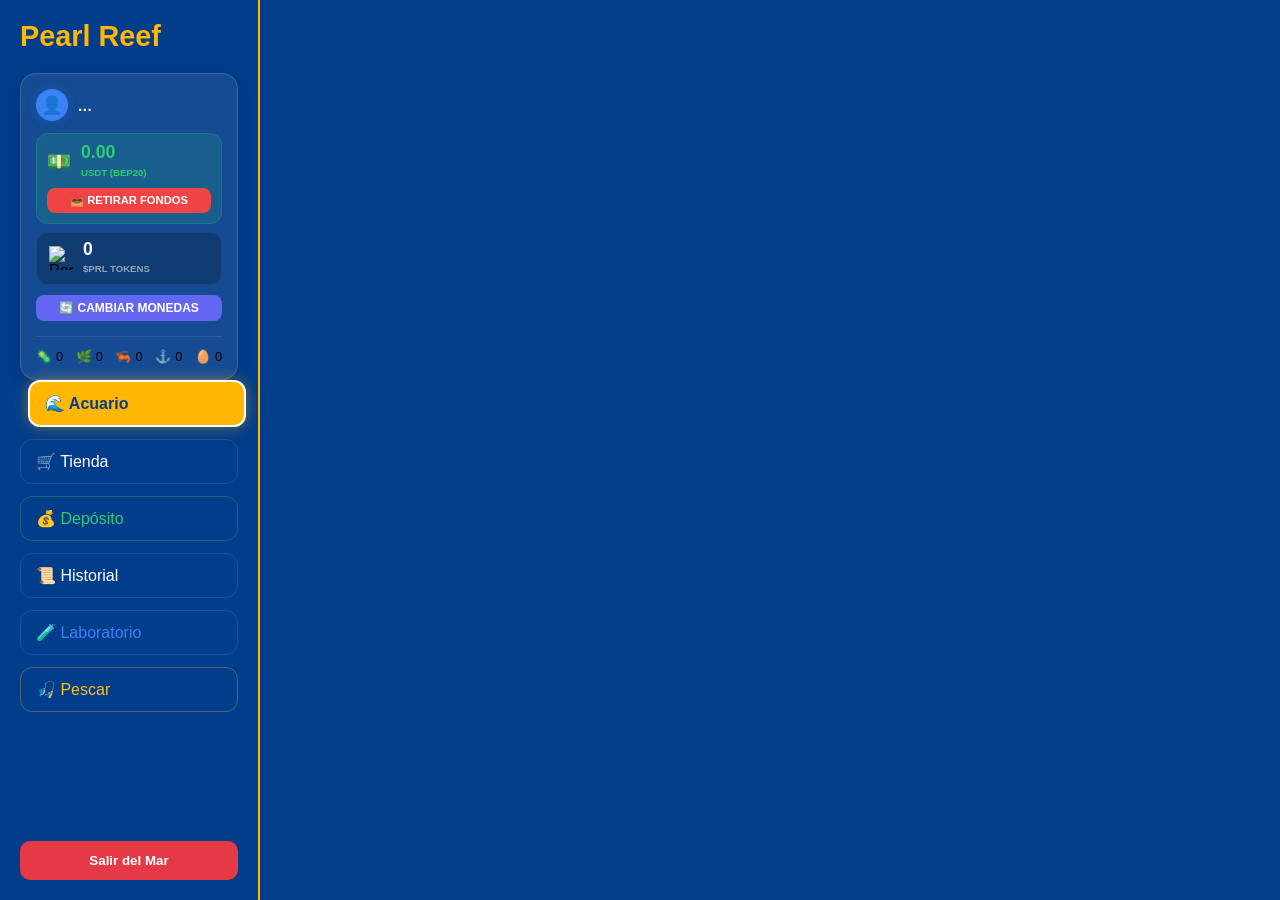
==== dashboard.html @ 6e4563cf "Update dashboard.html" ====
<!DOCTYPE html>
<html lang="es">
<head>
    <meta charset="UTF-8">
    <meta name="viewport" content="width=device-width, initial-scale=1.0">
    <title>Pearl Reef - Mi Acuario Vivo</title>
    <link rel="stylesheet" href="style.css">
    <script src="https://cdn.jsdelivr.net/npm/@supabase/supabase-js@2"></script>
</head>
<body>
    <div id="aquarium-bg" class="aquarium-canvas"></div>
    <div id="main-aquarium-grid" style="position: fixed; top: 0; left: 260px; right: 0; bottom: 0; z-index: 10; overflow-y: auto; display: none; padding: 40px; background: rgba(0,0,0,0.2);">
    </div>

  <aside class="sidebar">
    <div class="sidebar-header">
        <h2 class="logo-text" style="margin-bottom: 20px;">Pearl Reef</h2>
        
        <div class="user-profile-box" style="background: rgba(255, 255, 255, 0.08); border-radius: 16px; padding: 15px; border: 1px solid rgba(255, 255, 255, 0.15); box-shadow: 0 4px 15px rgba(0,0,0,0.1);">
            
            <div style="display: flex; align-items: center; gap: 10px; margin-bottom: 12px;">
                <div style="background: #3b82f6; width: 32px; height: 32px; border-radius: 50%; display: flex; align-items: center; justify-content: center; font-size: 1.1rem; box-shadow: 0 0 10px rgba(59, 130, 246, 0.3);">
                    👤
                </div>
                <span id="user-name" style="font-weight: 600; font-size: 0.95rem; color: #f8fafc; letter-spacing: 0.5px;">...</span>
            </div>

            <div style="background: rgba(46, 204, 113, 0.15); padding: 10px; border-radius: 12px; border: 1px solid rgba(46, 204, 113, 0.2); margin-bottom: 8px;">
                <div style="display: flex; align-items: center; gap: 10px; margin-bottom: 8px;">
                    <span style="font-size: 1.2rem;">💵</span>
                    <div>
                        <span id="usdt-balance" style="font-size: 1.1rem; font-weight: 800; color: #2ecc71; display: block; line-height: 1;">0.00</span>
                        <span style="font-size: 0.6rem; color: #2ecc71; text-transform: uppercase; font-weight: bold;">USDT (BEP20)</span>
                    </div>
                </div>
                <button onclick="openWithdrawModal()" style="width: 100%; background: #ef4444; color: white; border: none; padding: 6px; border-radius: 8px; font-size: 0.7rem; font-weight: bold; cursor: pointer; transition: 0.2s; text-transform: uppercase;">
                    📤 Retirar Fondos
                </button>
            </div>

            <div style="display: flex; align-items: center; gap: 10px; background: rgba(0, 0, 0, 0.2); padding: 8px 12px; border-radius: 12px; border: 1px solid rgba(255, 255, 255, 0.05);">
                <img src="https://github.com/PearlReef1/PearlReef/blob/main/assets/perla_economia.png?raw=true" alt="Perla" style="width: 24px; height: 24px;">
                <div>
                    <span id="pearl-balance" style="font-size: 1.1rem; font-weight: 800; color: #fff; display: block; line-height: 1;">0</span>
                    <span style="font-size: 0.6rem; color: #94a3b8; text-transform: uppercase; font-weight: bold;">$PRL Tokens</span>
                </div>
            </div>

            <button onclick="openSwapModal()" style="width: 100%; margin-top: 10px; background: #6366f1; color: white; border: none; padding: 6px; border-radius: 8px; font-size: 0.75rem; font-weight: bold; cursor: pointer; display: flex; align-items: center; justify-content: center; gap: 5px;">
                🔄 CAMBIAR MONEDAS
            </button>
            
            <div class="food-inventory-mini" style="margin-top: 15px; display: flex; justify-content: space-between; padding-top: 12px; border-top: 1px solid rgba(255, 255, 255, 0.1);">
                <span title="Plancton" style="display: flex; align-items: center; gap: 4px; font-size: 0.8rem;">🦠 <span id="food-plancton-count">0</span></span>
                <span title="Algas" style="display: flex; align-items: center; gap: 4px; font-size: 0.8rem;">🌿 <span id="food-basic-count">0</span></span>
                <span title="Cebos" style="display: flex; align-items: center; gap: 4px; font-size: 0.8rem;">🦐 <span id="food-rare-count">0</span></span>
                <span title="Restos Marinos" style="display: flex; align-items: center; gap: 4px; font-size: 0.8rem;">⚓ <span id="marine-trash-count">0</span></span>
                <span title="Fragmentos de Huevo" style="display: flex; align-items: center; gap: 4px; font-size: 0.8rem;">🥚 <span id="fragmentos-huevo-count">0</span></span>
            </div>
        </div>
    </div>

    <nav class="sidebar-nav">
        <button class="nav-btn active" onclick="switchTab('acuario', this)">🌊 Acuario</button>
        <button class="nav-btn" onclick="switchTab('tienda', this)">🛒 Tienda</button>
        <button class="nav-btn" onclick="switchTab('deposito', this)" style="color: #2ecc71; border: 1px solid rgba(46, 204, 113, 0.3); margin-top: 5px;">💰 Depósito</button>
        <button class="nav-btn" onclick="switchTab('historial', this)">📜 Historial</button>
        <button class="nav-btn" onclick="openCraftingMenu()" style="color: #3b82f6; border: 1px solid rgba(59, 130, 246, 0.3); margin-top: 5px;">🧪 Laboratorio</button>
        <button class="nav-btn" onclick="openFishingGame()" style="color: #fbbf24; border: 1px solid rgba(251, 191, 36, 0.3); margin-top: 5px;">🎣 Pescar</button>
    </nav>

    <button onclick="handleLogout()" class="btn-logout">Salir del Mar</button>
</aside>
    <main class="content-panel" id="content-panel" style="display: none;">
        <div class="panel-header">
            <h2 id="panel-title">Panel</h2>
            <button class="close-panel" onclick="closeAllPanels()">×</button>
        </div>
        <div id="panel-body" class="panel-body"></div>
    </main>

    <div id="minigame-modal" class="modal-overlay" style="display:none;">
        <div class="modal-content" id="modal-dynamic-content" style="background: #1e293b; color: white; border-radius: 20px; max-width: 400px; padding: 25px; border: 1px solid #334155;">
        </div>
    </div>

    <script>
        const SUPABASE_URL = "https://hqmwdcfbqhugokqhxfhd.supabase.co"; 
        const SUPABASE_ANON_KEY = "sb_publishable_q5fCEu3VFtZs8cvmdLSoRQ__4USW-cl";
        window.supabase = supabase.createClient(SUPABASE_URL, SUPABASE_ANON_KEY);
    </script>
    <script src="dashboard-logic.js"></script>
</body>
</html>
---- style.css ----
:root {
    --primary: #023e8a;
    --accent: #ffb703;
    --danger: #e63946;
    --sidebar-width: 260px;
    /* Colores de Rareza */
    --comun: #bdc3c7;
    --poco-comun: #2ecc71;
    --raro: #3498db;
    --legendario: #f1c40f;
    --mitico: #9b59b6;
}

body {
    margin: 0; padding: 0;
    font-family: 'Segoe UI', sans-serif;
    background: #023e8a; 
    overflow: hidden;  
    height: 100vh;
}

/* --- ACUARIO VIVO --- */
.aquarium-canvas {
    position: fixed;
    top: 0; left: 0;
    width: 100vw; height: 100vh;
    z-index: 1;
}

/* --- PECES (FONDO) --- */
.fish-container {
    position: absolute;
    z-index: 5;
    display: flex;
    flex-direction: column;
    align-items: center;
    transition: left 8s linear, top 8s linear;
    pointer-events: none;
    opacity: 1; 
}

.fish-img {
    width: 90px; 
    height: auto;
    /* MEJORA: Filtro de brillo y sombra clara para que resalte en el fondo oscuro */
    filter: drop-shadow(0 0 10px rgba(255, 255, 255, 0.4)) brightness(1.15) contrast(1.1);
    animation: float 3s ease-in-out infinite;
    transition: transform 0.3s cubic-bezier(0.45, 0.05, 0.55, 0.95);
    transform-origin: center;
}

.fish-label {
    display: flex;
    flex-direction: column;
    align-items: center;
    background: rgba(0, 0, 0, 0.6);
    backdrop-filter: blur(4px);
    padding: 3px 10px;
    border-radius: 8px;
    margin-bottom: 6px;
    border: 1px solid rgba(255, 255, 255, 0.2);
    box-shadow: 0 4px 6px rgba(0,0,0,0.3);
}

.f-id {
    font-size: 0.6rem;
    color: rgba(255, 255, 255, 0.9);
    font-family: 'Courier New', monospace;
    line-height: 1;
}

.f-rarity {
    font-size: 0.7rem;
    font-weight: 900;
    text-transform: uppercase;
    letter-spacing: 0.5px;
}

.rarity-text-comun { color: var(--comun); }
.rarity-text-poco-comun { color: var(--poco-comun); }
.rarity-text-raro { color: var(--raro); }
.rarity-text-legendario { color: var(--legendario); text-shadow: 0 0 8px rgba(241, 196, 15, 0.5); }
.rarity-text-mitico { color: var(--mitico); text-shadow: 0 0 10px rgba(155, 89, 182, 0.6); }

/* --- SIDEBAR --- */
.sidebar {
    position: fixed;
    left: 0; top: 0;
    width: var(--sidebar-width);
    height: 100vh;
    background: rgba(2, 62, 138, 0.85);
    backdrop-filter: blur(20px);
    z-index: 100;
    border-right: 2px solid var(--accent);
    padding: 20px;
    box-sizing: border-box;
    display: flex;
    flex-direction: column;
}

.logo-text { 
    color: var(--accent); 
    margin: 0 0 20px 0; 
    font-size: 1.8rem; 
    font-weight: 800; 
}

.user-pill {
    background: rgba(255,255,255,0.1);
    padding: 15px;
    border-radius: 15px;
    margin-bottom: 30px;
    border: 1px solid rgba(255, 255, 255, 0.05);
}

.balance-display { color: var(--accent); font-weight: bold; font-size: 1.2rem; margin-top: 5px; }

/* --- BOTONES DEL MENÚ --- */
.nav-btn {
    width: 100%;
    background: transparent;
    border: 1px solid rgba(255, 255, 255, 0.1);
    color: white;
    padding: 12px 15px;
    text-align: left;
    font-size: 1rem;
    cursor: pointer;
    border-radius: 12px;
    margin-bottom: 12px;
    transition: all 0.3s ease;
    display: flex;
    align-items: center;
    box-sizing: border-box;
}

.nav-btn:hover {
    background: rgba(255, 255, 255, 0.05);
    border-color: var(--accent);
    transform: translateX(5px);
}

.nav-btn.active {
    background: var(--accent) !important;
    color: var(--primary) !important;
    font-weight: bold;
    border: 2px solid #ffffff;
    box-shadow: 0 0 15px rgba(255, 183, 3, 0.4);
    transform: translateX(8px);
}

.nav-btn-special {
    border: 1px solid #00bbff;
    background: rgba(0, 187, 255, 0.1);
}

.nav-btn-special:hover {
    background: rgba(0, 187, 255, 0.25);
    border-color: #ffffff;
}

/* --- PANEL DE CONTENIDO --- */
.content-panel {
    position: fixed;
    right: 20px; top: 20px; bottom: 20px;
    width: 420px;
    background: rgba(255,255,255,0.98);
    border-radius: 24px;
    z-index: 101;
    color: #1a1a1a;
    display: flex;
    flex-direction: column;
    box-shadow: -15px 0 40px rgba(0,0,0,0.4);
    animation: slideIn 0.4s cubic-bezier(0.17, 0.84, 0.44, 1);
}

@keyframes slideIn { from { transform: translateX(110%); } to { transform: translateX(0); } }

.panel-header {
    padding: 25px;
    border-bottom: 1px solid #eee;
    display: flex;
    justify-content: space-between;
    align-items: center;
}

.panel-body { padding: 25px; overflow-y: auto; flex-grow: 1; }

/* --- DISEÑO DE LA TIENDA --- */
.shop-wrapper { display: flex; flex-direction: column; gap: 10px; }
.shop-row { display: grid; gap: 12px; margin-bottom: 20px; }
.eggs-row { grid-template-columns: repeat(3, 1fr); }
.food-row { 
    grid-template-columns: repeat(2, 1fr); 
    max-width: 90%; 
    margin: 0 auto; 
}

.shop-card {
    background: #f8fafc;
    border: 1px solid #e2e8f0;
    border-radius: 16px;
    padding: 12px;
    text-align: center;
    transition: all 0.3s ease;
}

.shop-card:hover { transform: translateY(-5px); border-color: var(--accent); }
.shop-card h5 { margin: 8px 0; font-size: 0.9rem; color: var(--primary); }
.shop-card p { font-size: 0.7rem; color: #64748b; margin-bottom: 10px; }

/* --- INVENTARIO Y BARRAS --- */
.mini-card {
    background: #f8fafc;
    border: 1px solid #e2e8f0;
    border-radius: 16px;
    padding: 15px;
    margin-bottom: 12px;
    display: flex;
    align-items: center;
    gap: 12px;
}

.panel-body small { display: block; margin-top: 5px; font-weight: bold; }

/* --- BOTONES --- */
.btn-feed-mini, .btn-buy, .btn-hatch-mini {
    background: var(--primary);
    color: white;
    border: none;
    padding: 10px 14px;
    border-radius: 10px;
    font-weight: bold;
    cursor: pointer;
    font-size: 0.8rem;
    width: 100%;
}

.btn-hatch-mini {
    background: linear-gradient(180deg, #ffb703, #fb8500);
    box-shadow: 0 4px 0 #bc6c03;
}

.btn-buy { background: #0077b6; }

.btn-logout { 
    margin-top: auto; padding: 12px; background: var(--danger); 
    border: none; color: white; border-radius: 10px; font-weight: bold; cursor: pointer;
}

/* --- MODAL --- */
.modal-overlay { 
    position: fixed; top:0; left:0; width:100%; height:100%; 
    background: rgba(2, 62, 138, 0.85); backdrop-filter: blur(5px);
    z-index: 2000; display:flex; justify-content:center; align-items:center; 
}
.modal-content { 
    background: white; padding: 40px; border-radius: 24px; text-align:center;
    box-shadow: 0 20px 50px rgba(0,0,0,0.5);
}

/* --- CUADRICULA ESTILO GLASS --- */
.grid-main-wrapper {
    display: grid;
    grid-template-columns: repeat(auto-fill, minmax(220px, 1fr));
    gap: 25px;
    padding: 20px;
}

.card-main-aquarium {
    background: rgba(15, 23, 42, 0.7);
    backdrop-filter: blur(12px);
    border: 1px solid rgba(255, 255, 255, 0.1);
    border-radius: 28px;
    padding: 20px;
    color: white;
    text-align: center;
    transition: transform 0.3s ease, box-shadow 0.3s ease;
}

.card-main-aquarium:hover {
    transform: translateY(-5px);
    box-shadow: 0 12px 40px rgba(0,0,0,0.6);
    border: 1px solid rgba(255, 255, 255, 0.2);
}

.stats-header-main {
    background: rgba(15, 23, 42, 0.85);
    backdrop-filter: blur(15px);
    border-radius: 20px;
    display: flex;
    justify-content: space-around;
    padding: 20px;
    margin: 0 auto 40px auto;
    max-width: 800px;
    border: 1px solid rgba(255, 255, 255, 0.1);
}

/* --- BARRAS DE PROGRESO Y ENERGÍA --- */
.main-xp-bar { 
    background: rgba(255,255,255,0.1); 
    height: 6px; 
    border-radius: 10px; 
    margin: 12px 0; 
    overflow: visible; 
    position: relative; 
}

.main-xp-fill { height: 100%; background: linear-gradient(90deg, #a855f7, #d946ef); }

.xp-text-overlay {
    font-size: 0.65rem;
    color: white;
    font-weight: 800;
    position: absolute;
    width: 100%;
    text-align: center;
    top: 0;
    left: 0;
    line-height: 6px;
    z-index: 10;
    text-shadow: 1px 1px 2px rgba(0,0,0,0.9), -1px -1px 2px rgba(0,0,0,0.9);
    pointer-events: none;
}

.main-energy-dots { display: flex; gap: 6px; justify-content: center; margin: 10px 0; }
.energy-dot-main { width: 45%; height: 8px; border-radius: 4px; background: rgba(255,255,255,0.1); }
.energy-dot-main.active { background: #3b82f6; box-shadow: 0 0 10px #3b82f6; }

.main-collect-box { background: rgba(0,0,0,0.3); border-radius: 14px; padding: 10px; margin: 15px 0; display: flex; justify-content: space-between; font-size: 0.8rem; }

/* --- IMAGENES DE PECES (INVENTARIO) --- */
.img-pez-flotando {
    width: 100px;
    height: 80px;
    object-fit: contain;
    margin: 0 auto;
    display: block;
    animation: floatingCard 3s ease-in-out infinite;
    /* MEJORA: Resaltado blanco y brillo para tarjetas */
    filter: drop-shadow(0 0 12px rgba(255, 255, 255, 0.35)) brightness(1.15);
}

/* Efecto cuando el pez tiene hambre */
.img-pez-flotando.hungry {
    filter: grayscale(1) brightness(0.5) drop-shadow(0 0 5px rgba(255,255,255,0.1)) !important;
}

/* --- ANIMACIONES --- */
@keyframes floatingCard {
    0% { transform: translateY(0px) rotate(0deg); }
    50% { transform: translateY(-8px) rotate(2deg); }
    100% { transform: translateY(0px) rotate(0deg); }
}

@keyframes float {
    0%, 100% { transform: translateY(0px) rotate(0deg); }
    50% { transform: translateY(-8px) rotate(1deg); }
}

/* --- NOTIFICACIONES --- */
#toast-container {
    position: fixed;
    top: 20px;
    left: 50%;
    transform: translateX(-50%);
    z-index: 9999;
    display: flex;
    flex-direction: column;
    gap: 10px;
    pointer-events: none;
}

.toast {
    background: rgba(15, 23, 42, 0.9);
    backdrop-filter: blur(8px);
    color: white;
    padding: 12px 25px;
    border-radius: 50px;
    border: 1px solid var(--accent);
    box-shadow: 0 4px 15px rgba(0,0,0,0.3);
    font-weight: bold;
    font-size: 0.9rem;
    animation: slideUpFade 3s forwards;
    display: flex;
    align-items: center;
    gap: 10px;
}

@keyframes slideUpFade {
    0% { opacity: 0; transform: translateY(20px); }
    10% { opacity: 1; transform: translateY(0); }
    80% { opacity: 1; transform: translateY(0); }
    100% { opacity: 0; transform: translateY(-20px); }
}
@keyframes pulse {
    0% { transform: scale(1); }
    50% { transform: scale(1.1); }
    100% { transform: scale(1); }
}
.egg-pulse {
    animation: pulse 1.5s infinite ease-in-out;
    display: inline-block; /* Asegura que el transform funcione bien */
}

/* Opcional: un brillo extra cuando esté listo */
.egg-ready-glow {
    filter: drop-shadow(0 0 15px rgba(245, 158, 11, 0.7)) brightness(1.2);
}
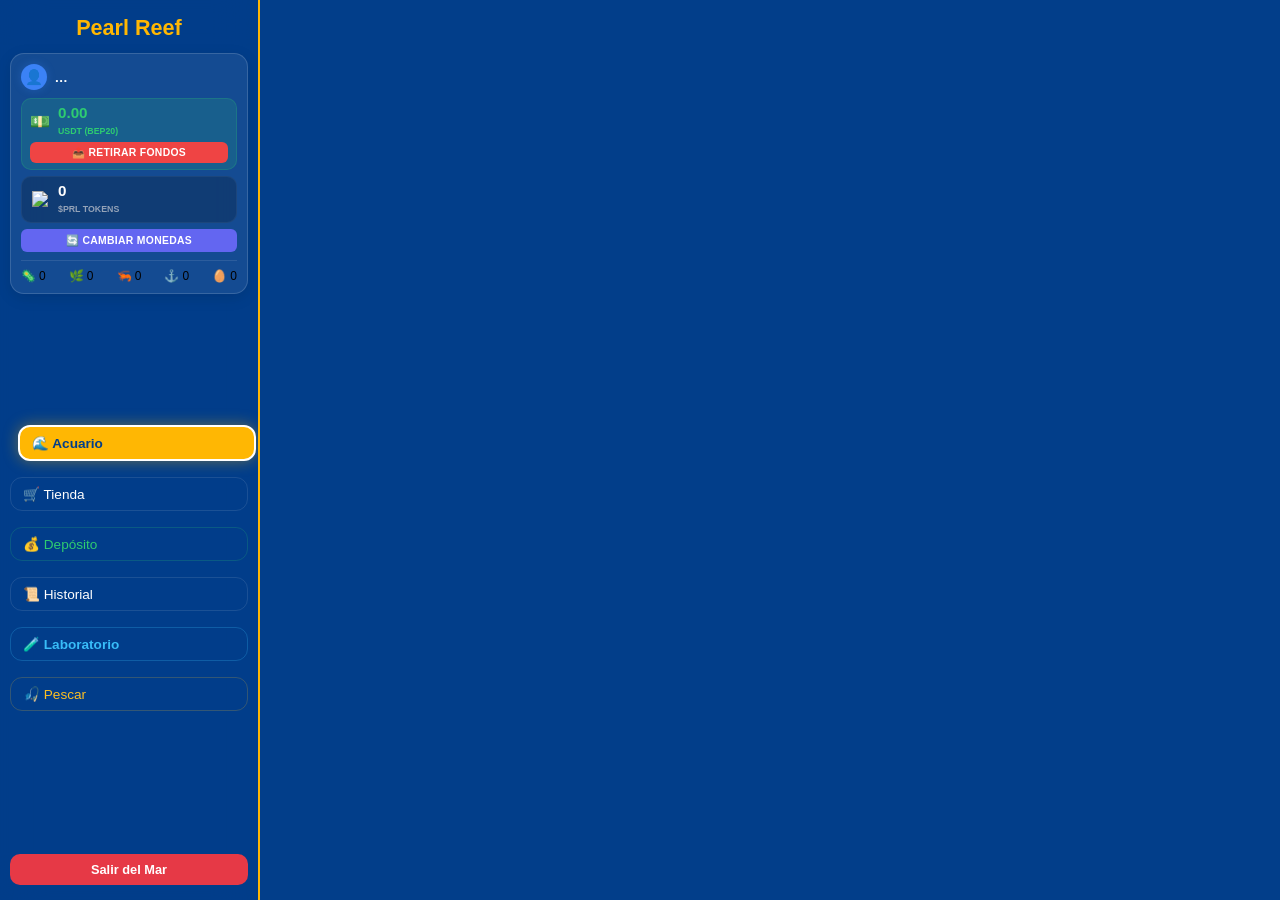
==== commit 33f78d53: "Update dashboard.html" ====
--- a/dashboard.html
+++ b/dashboard.html
@@ -12,64 +12,64 @@
     <div id="main-aquarium-grid" style="position: fixed; top: 0; left: 260px; right: 0; bottom: 0; z-index: 10; overflow-y: auto; display: none; padding: 40px; background: rgba(0,0,0,0.2);">
     </div>
 
-  <aside class="sidebar">
+ <aside class="sidebar" style="display: flex; flex-direction: column; height: 100vh; overflow: hidden; justify-content: space-between; padding: 15px 10px;">
     <div class="sidebar-header">
-        <h2 class="logo-text" style="margin-bottom: 20px;">Pearl Reef</h2>
+        <h2 class="logo-text" style="margin-bottom: 12px; font-size: 1.35rem; text-align: center;">Pearl Reef</h2>
         
-        <div class="user-profile-box" style="background: rgba(255, 255, 255, 0.08); border-radius: 16px; padding: 15px; border: 1px solid rgba(255, 255, 255, 0.15); box-shadow: 0 4px 15px rgba(0,0,0,0.1);">
+        <div class="user-profile-box" style="background: rgba(255, 255, 255, 0.08); border-radius: 14px; padding: 10px; border: 1px solid rgba(255, 255, 255, 0.15); box-shadow: 0 4px 15px rgba(0,0,0,0.1);">
             
-            <div style="display: flex; align-items: center; gap: 10px; margin-bottom: 12px;">
-                <div style="background: #3b82f6; width: 32px; height: 32px; border-radius: 50%; display: flex; align-items: center; justify-content: center; font-size: 1.1rem; box-shadow: 0 0 10px rgba(59, 130, 246, 0.3);">
+            <div style="display: flex; align-items: center; gap: 8px; margin-bottom: 8px;">
+                <div style="background: #3b82f6; width: 26px; height: 26px; border-radius: 50%; display: flex; align-items: center; justify-content: center; font-size: 0.9rem; box-shadow: 0 0 8px rgba(59, 130, 246, 0.3);">
                     👤
                 </div>
-                <span id="user-name" style="font-weight: 600; font-size: 0.95rem; color: #f8fafc; letter-spacing: 0.5px;">...</span>
+                <span id="user-name" style="font-weight: 600; font-size: 0.85rem; color: #f8fafc; letter-spacing: 0.5px;">...</span>
             </div>
 
-            <div style="background: rgba(46, 204, 113, 0.15); padding: 10px; border-radius: 12px; border: 1px solid rgba(46, 204, 113, 0.2); margin-bottom: 8px;">
-                <div style="display: flex; align-items: center; gap: 10px; margin-bottom: 8px;">
-                    <span style="font-size: 1.2rem;">💵</span>
+            <div style="background: rgba(46, 204, 113, 0.15); padding: 6px 8px; border-radius: 10px; border: 1px solid rgba(46, 204, 113, 0.2); margin-bottom: 6px;">
+                <div style="display: flex; align-items: center; gap: 8px; margin-bottom: 4px;">
+                    <span style="font-size: 1rem;">💵</span>
                     <div>
-                        <span id="usdt-balance" style="font-size: 1.1rem; font-weight: 800; color: #2ecc71; display: block; line-height: 1;">0.00</span>
-                        <span style="font-size: 0.6rem; color: #2ecc71; text-transform: uppercase; font-weight: bold;">USDT (BEP20)</span>
+                        <span id="usdt-balance" style="font-size: 0.95rem; font-weight: 800; color: #2ecc71; display: block; line-height: 1;">0.00</span>
+                        <span style="font-size: 0.55rem; color: #2ecc71; text-transform: uppercase; font-weight: bold;">USDT (BEP20)</span>
                     </div>
                 </div>
-                <button onclick="openWithdrawModal()" style="width: 100%; background: #ef4444; color: white; border: none; padding: 6px; border-radius: 8px; font-size: 0.7rem; font-weight: bold; cursor: pointer; transition: 0.2s; text-transform: uppercase;">
+                <button onclick="openWithdrawModal()" style="width: 100%; background: #ef4444; color: white; border: none; padding: 4px; border-radius: 6px; font-size: 0.65rem; font-weight: bold; cursor: pointer; transition: 0.2s; text-transform: uppercase; letter-spacing: 0.3px;">
                     📤 Retirar Fondos
                 </button>
             </div>
 
-            <div style="display: flex; align-items: center; gap: 10px; background: rgba(0, 0, 0, 0.2); padding: 8px 12px; border-radius: 12px; border: 1px solid rgba(255, 255, 255, 0.05);">
-                <img src="https://github.com/PearlReef1/PearlReef/blob/main/assets/perla_economia.png?raw=true" alt="Perla" style="width: 24px; height: 24px;">
+            <div style="display: flex; align-items: center; gap: 8px; background: rgba(0, 0, 0, 0.2); padding: 6px 10px; border-radius: 10px; border: 1px solid rgba(255, 255, 255, 0.05);">
+                <img src="https://github.com/PearlReef1/PearlReef/blob/main/assets/perla_economia.png?raw=true" alt="Perla" style="width: 18px; height: 18px;">
                 <div>
-                    <span id="pearl-balance" style="font-size: 1.1rem; font-weight: 800; color: #fff; display: block; line-height: 1;">0</span>
-                    <span style="font-size: 0.6rem; color: #94a3b8; text-transform: uppercase; font-weight: bold;">$PRL Tokens</span>
+                    <span id="pearl-balance" style="font-size: 0.95rem; font-weight: 800; color: #fff; display: block; line-height: 1;">0</span>
+                    <span style="font-size: 0.55rem; color: #94a3b8; text-transform: uppercase; font-weight: bold;">$PRL Tokens</span>
                 </div>
             </div>
 
-            <button onclick="openSwapModal()" style="width: 100%; margin-top: 10px; background: #6366f1; color: white; border: none; padding: 6px; border-radius: 8px; font-size: 0.75rem; font-weight: bold; cursor: pointer; display: flex; align-items: center; justify-content: center; gap: 5px;">
+            <button onclick="openSwapModal()" style="width: 100%; margin-top: 6px; background: #6366f1; color: white; border: none; padding: 5px; border-radius: 6px; font-size: 0.65rem; font-weight: bold; cursor: pointer; display: flex; align-items: center; justify-content: center; gap: 4px; letter-spacing: 0.3px;">
                 🔄 CAMBIAR MONEDAS
             </button>
             
-            <div class="food-inventory-mini" style="margin-top: 15px; display: flex; justify-content: space-between; padding-top: 12px; border-top: 1px solid rgba(255, 255, 255, 0.1);">
-                <span title="Plancton" style="display: flex; align-items: center; gap: 4px; font-size: 0.8rem;">🦠 <span id="food-plancton-count">0</span></span>
-                <span title="Algas" style="display: flex; align-items: center; gap: 4px; font-size: 0.8rem;">🌿 <span id="food-basic-count">0</span></span>
-                <span title="Cebos" style="display: flex; align-items: center; gap: 4px; font-size: 0.8rem;">🦐 <span id="food-rare-count">0</span></span>
-                <span title="Restos Marinos" style="display: flex; align-items: center; gap: 4px; font-size: 0.8rem;">⚓ <span id="marine-trash-count">0</span></span>
-                <span title="Fragmentos de Huevo" style="display: flex; align-items: center; gap: 4px; font-size: 0.8rem;">🥚 <span id="fragmentos-huevo-count">0</span></span>
+            <div class="food-inventory-mini" style="margin-top: 8px; display: flex; justify-content: space-between; padding-top: 8px; border-top: 1px solid rgba(255, 255, 255, 0.1);">
+                <span title="Plancton" style="display: flex; align-items: center; gap: 3px; font-size: 0.75rem;">🦠 <span id="food-plancton-count">0</span></span>
+                <span title="Algas" style="display: flex; align-items: center; gap: 3px; font-size: 0.75rem;">🌿 <span id="food-basic-count">0</span></span>
+                <span title="Cebos" style="display: flex; align-items: center; gap: 3px; font-size: 0.75rem;">🦐 <span id="food-rare-count">0</span></span>
+                <span title="Restos Marinos" style="display: flex; align-items: center; gap: 3px; font-size: 0.75rem;">⚓ <span id="marine-trash-count">0</span></span>
+                <span title="Fragmentos de Huevo" style="display: flex; align-items: center; gap: 3px; font-size: 0.75rem;">🥚 <span id="fragmentos-huevo-count">0</span></span>
             </div>
         </div>
     </div>
 
-    <nav class="sidebar-nav">
-        <button class="nav-btn active" onclick="switchTab('acuario', this)">🌊 Acuario</button>
-        <button class="nav-btn" onclick="switchTab('tienda', this)">🛒 Tienda</button>
-        <button class="nav-btn" onclick="switchTab('deposito', this)" style="color: #2ecc71; border: 1px solid rgba(46, 204, 113, 0.3); margin-top: 5px;">💰 Depósito</button>
-        <button class="nav-btn" onclick="switchTab('historial', this)">📜 Historial</button>
-        <button class="nav-btn" onclick="openCraftingMenu()" style="color: #3b82f6; border: 1px solid rgba(59, 130, 246, 0.3); margin-top: 5px;">🧪 Laboratorio</button>
-        <button class="nav-btn" onclick="openFishingGame()" style="color: #fbbf24; border: 1px solid rgba(251, 191, 36, 0.3); margin-top: 5px;">🎣 Pescar</button>
+    <nav class="sidebar-nav" style="margin-top: 10px; display: flex; flex-direction: column; gap: 4px; width: 100%;">
+        <button class="nav-btn active" onclick="switchTab('acuario', this)" style="padding: 8px 12px; font-size: 0.85rem;">🌊 Acuario</button>
+        <button class="nav-btn" onclick="switchTab('tienda', this)" style="padding: 8px 12px; font-size: 0.85rem;">🛒 Tienda</button>
+        <button class="nav-btn" onclick="switchTab('deposito', this)" style="color: #2ecc71; border: 1px solid rgba(46, 204, 113, 0.2); padding: 8px 12px; font-size: 0.85rem;">💰 Depósito</button>
+        <button class="nav-btn" onclick="switchTab('historial', this)" style="padding: 8px 12px; font-size: 0.85rem;">📜 Historial</button>
+        <button class="nav-btn" onclick="openCraftingMenu()" style="color: #38bdf8; border: 1px solid rgba(56, 189, 248, 0.25); padding: 8px 12px; font-size: 0.85rem; font-weight: bold;">🧪 Laboratorio</button>
+        <button class="nav-btn" onclick="openFishingGame()" style="color: #fbbf24; border: 1px solid rgba(251, 191, 36, 0.2); padding: 8px 12px; font-size: 0.85rem;">🎣 Pescar</button>
     </nav>
 
-    <button onclick="handleLogout()" class="btn-logout">Salir del Mar</button>
+    <button onclick="handleLogout()" class="btn-logout" style="width: 100%; padding: 8px 0; font-size: 0.8rem; margin-top: 10px;">Salir del Mar</button>
 </aside>
     <main class="content-panel" id="content-panel" style="display: none;">
         <div class="panel-header">
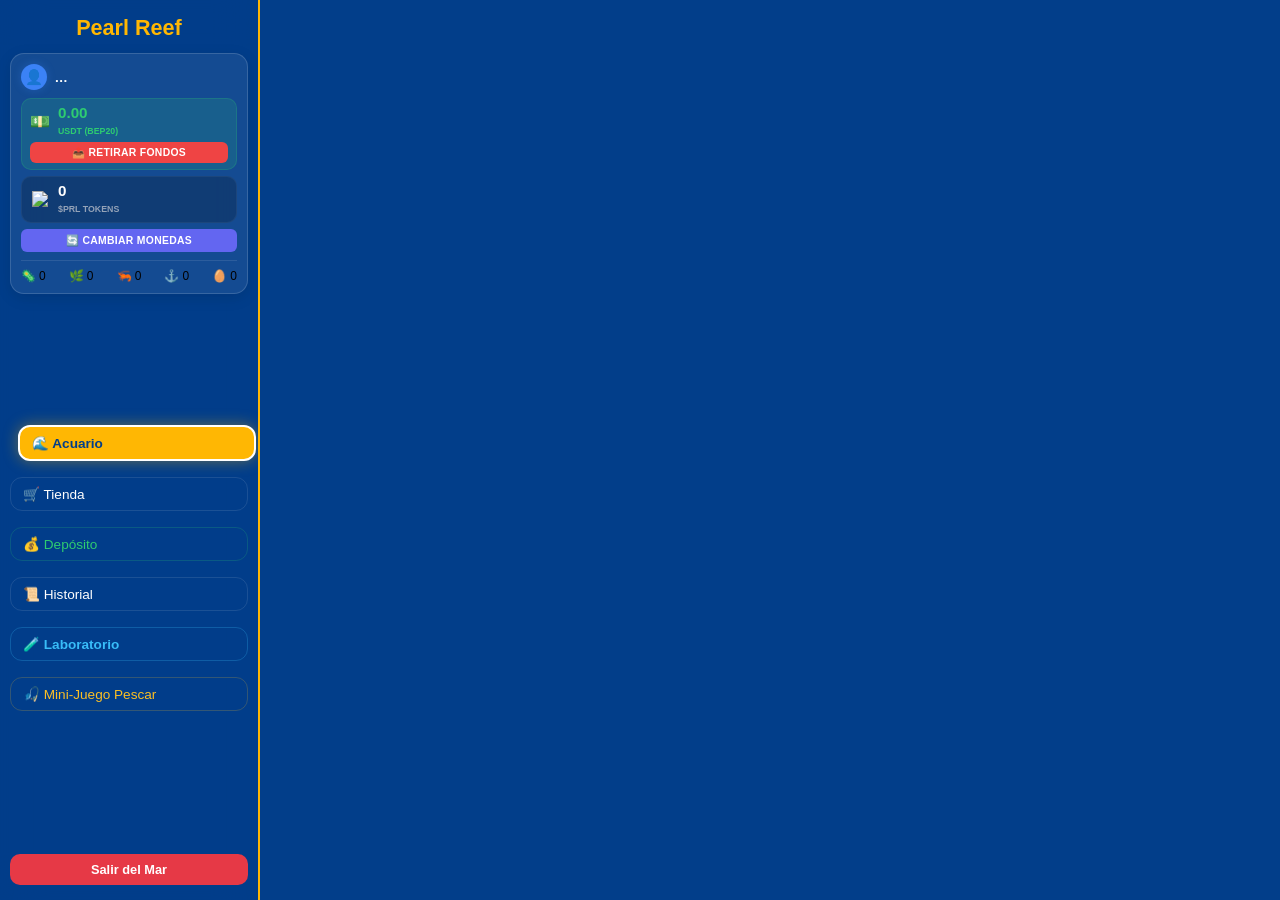
==== commit e85f30ea: "Update dashboard.html" ====
--- a/dashboard.html
+++ b/dashboard.html
@@ -66,7 +66,7 @@
         <button class="nav-btn" onclick="switchTab('deposito', this)" style="color: #2ecc71; border: 1px solid rgba(46, 204, 113, 0.2); padding: 8px 12px; font-size: 0.85rem;">💰 Depósito</button>
         <button class="nav-btn" onclick="switchTab('historial', this)" style="padding: 8px 12px; font-size: 0.85rem;">📜 Historial</button>
         <button class="nav-btn" onclick="openCraftingMenu()" style="color: #38bdf8; border: 1px solid rgba(56, 189, 248, 0.25); padding: 8px 12px; font-size: 0.85rem; font-weight: bold;">🧪 Laboratorio</button>
-        <button class="nav-btn" onclick="openFishingGame()" style="color: #fbbf24; border: 1px solid rgba(251, 191, 36, 0.2); padding: 8px 12px; font-size: 0.85rem;">🎣 Pescar</button>
+        <button class="nav-btn" onclick="openFishingGame()" style="color: #fbbf24; border: 1px solid rgba(251, 191, 36, 0.2); padding: 8px 12px; font-size: 0.85rem;">🎣 Mini-Juego Pescar</button>
     </nav>
 
     <button onclick="handleLogout()" class="btn-logout" style="width: 100%; padding: 8px 0; font-size: 0.8rem; margin-top: 10px;">Salir del Mar</button>
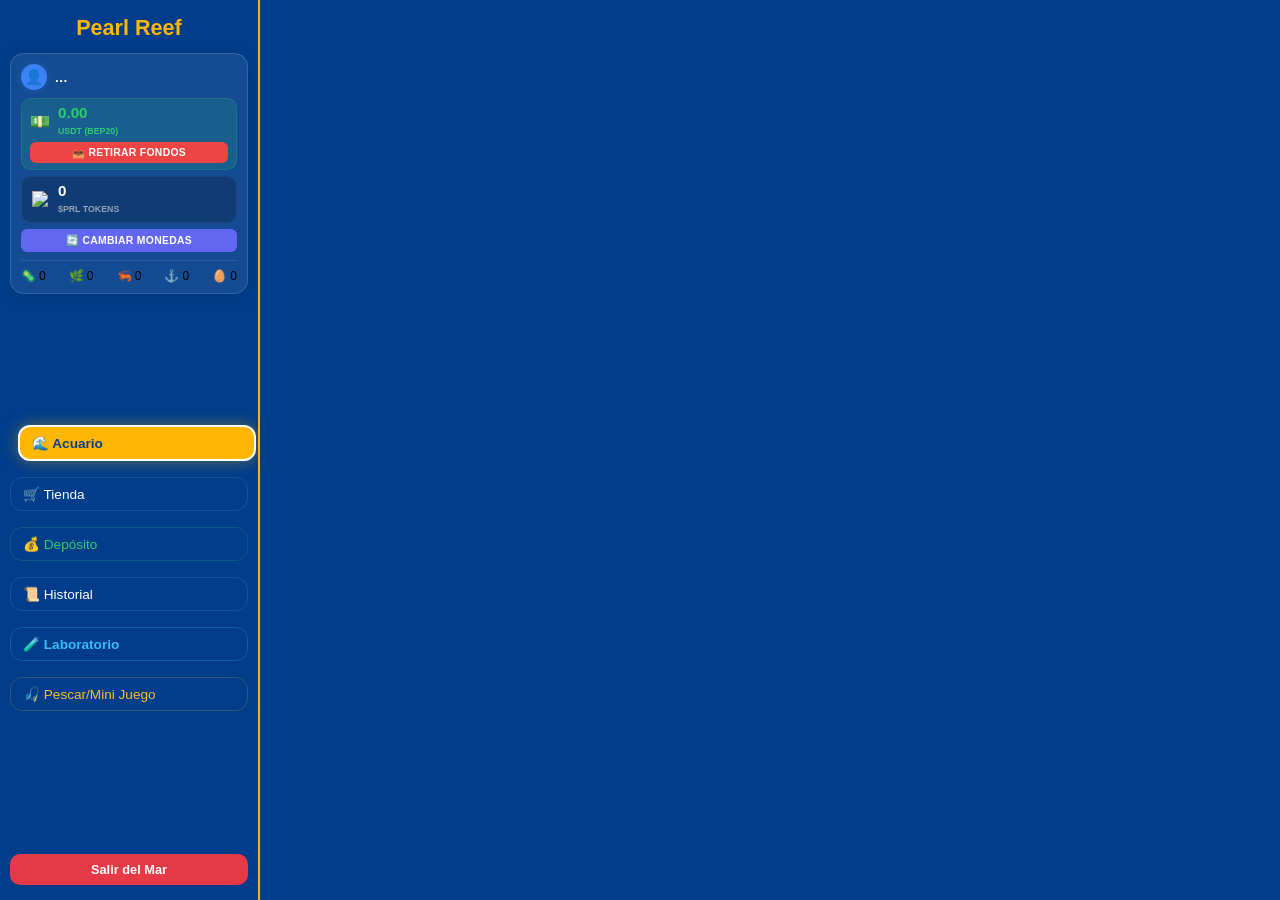
==== commit f8c24b5b: "Update dashboard.html" ====
--- a/dashboard.html
+++ b/dashboard.html
@@ -66,7 +66,7 @@
         <button class="nav-btn" onclick="switchTab('deposito', this)" style="color: #2ecc71; border: 1px solid rgba(46, 204, 113, 0.2); padding: 8px 12px; font-size: 0.85rem;">💰 Depósito</button>
         <button class="nav-btn" onclick="switchTab('historial', this)" style="padding: 8px 12px; font-size: 0.85rem;">📜 Historial</button>
         <button class="nav-btn" onclick="openCraftingMenu()" style="color: #38bdf8; border: 1px solid rgba(56, 189, 248, 0.25); padding: 8px 12px; font-size: 0.85rem; font-weight: bold;">🧪 Laboratorio</button>
-        <button class="nav-btn" onclick="openFishingGame()" style="color: #fbbf24; border: 1px solid rgba(251, 191, 36, 0.2); padding: 8px 12px; font-size: 0.85rem;">🎣 Mini-Juego Pescar</button>
+        <button class="nav-btn" onclick="openFishingGame()" style="color: #fbbf24; border: 1px solid rgba(251, 191, 36, 0.2); padding: 8px 12px; font-size: 0.85rem;">🎣 Pescar/Mini Juego</button>
     </nav>
 
     <button onclick="handleLogout()" class="btn-logout" style="width: 100%; padding: 8px 0; font-size: 0.8rem; margin-top: 10px;">Salir del Mar</button>
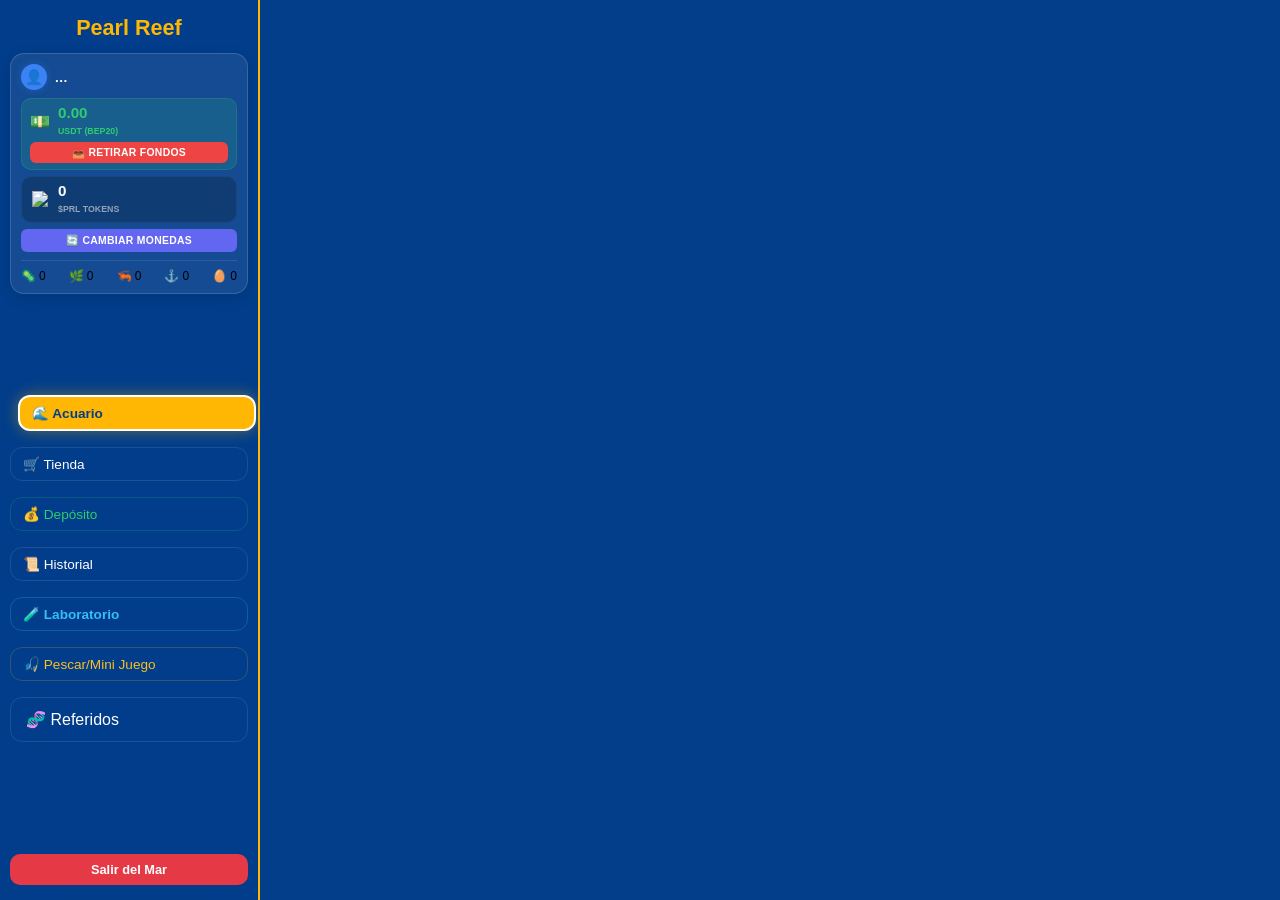
==== commit a2929a4e: "Update dashboard.html" ====
--- a/dashboard.html
+++ b/dashboard.html
@@ -67,6 +67,7 @@
         <button class="nav-btn" onclick="switchTab('historial', this)" style="padding: 8px 12px; font-size: 0.85rem;">📜 Historial</button>
         <button class="nav-btn" onclick="openCraftingMenu()" style="color: #38bdf8; border: 1px solid rgba(56, 189, 248, 0.25); padding: 8px 12px; font-size: 0.85rem; font-weight: bold;">🧪 Laboratorio</button>
         <button class="nav-btn" onclick="openFishingGame()" style="color: #fbbf24; border: 1px solid rgba(251, 191, 36, 0.2); padding: 8px 12px; font-size: 0.85rem;">🎣 Pescar/Mini Juego</button>
+        <button class="nav-btn" onclick="switchTab('referidos')">🧬 Referidos</button>
     </nav>
 
     <button onclick="handleLogout()" class="btn-logout" style="width: 100%; padding: 8px 0; font-size: 0.8rem; margin-top: 10px;">Salir del Mar</button>
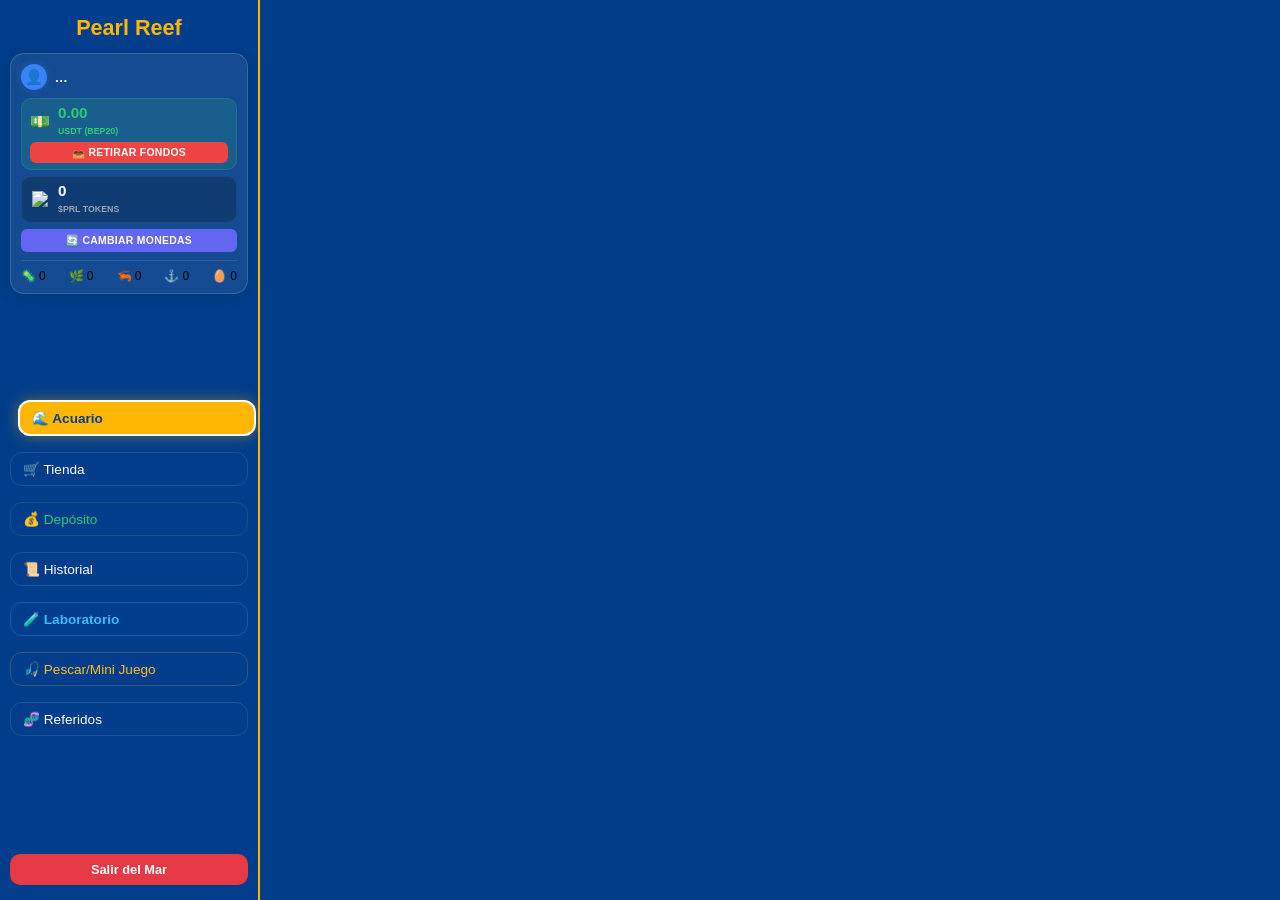
==== commit 349853b1: "Update dashboard.html" ====
--- a/dashboard.html
+++ b/dashboard.html
@@ -12,66 +12,118 @@
     <div id="main-aquarium-grid" style="position: fixed; top: 0; left: 260px; right: 0; bottom: 0; z-index: 10; overflow-y: auto; display: none; padding: 40px; background: rgba(0,0,0,0.2);">
     </div>
 
- <aside class="sidebar" style="display: flex; flex-direction: column; height: 100vh; overflow: hidden; justify-content: space-between; padding: 15px 10px;">
-    <div class="sidebar-header">
-        <h2 class="logo-text" style="margin-bottom: 12px; font-size: 1.35rem; text-align: center;">Pearl Reef</h2>
-        
-        <div class="user-profile-box" style="background: rgba(255, 255, 255, 0.08); border-radius: 14px; padding: 10px; border: 1px solid rgba(255, 255, 255, 0.15); box-shadow: 0 4px 15px rgba(0,0,0,0.1);">
+    <aside class="sidebar" style="display: flex; flex-direction: column; height: 100vh; overflow: hidden; justify-content: space-between; padding: 15px 10px;">
+        <div class="sidebar-header">
+            <h2 class="logo-text" style="margin-bottom: 12px; font-size: 1.35rem; text-align: center;">Pearl Reef</h2>
             
-            <div style="display: flex; align-items: center; gap: 8px; margin-bottom: 8px;">
-                <div style="background: #3b82f6; width: 26px; height: 26px; border-radius: 50%; display: flex; align-items: center; justify-content: center; font-size: 0.9rem; box-shadow: 0 0 8px rgba(59, 130, 246, 0.3);">
-                    👤
+            <div class="user-profile-box" style="background: rgba(255, 255, 255, 0.08); border-radius: 14px; padding: 10px; border: 1px solid rgba(255, 255, 255, 0.15); box-shadow: 0 4px 15px rgba(0,0,0,0.1);">
+                
+                <div style="display: flex; align-items: center; gap: 8px; margin-bottom: 8px;">
+                    <div style="background: #3b82f6; width: 26px; height: 26px; border-radius: 50%; display: flex; align-items: center; justify-content: center; font-size: 0.9rem; box-shadow: 0 0 8px rgba(59, 130, 246, 0.3);">
+                        👤
+                    </div>
+                    <span id="user-name" style="font-weight: 600; font-size: 0.85rem; color: #f8fafc; letter-spacing: 0.5px;">...</span>
                 </div>
-                <span id="user-name" style="font-weight: 600; font-size: 0.85rem; color: #f8fafc; letter-spacing: 0.5px;">...</span>
-            </div>
 
-            <div style="background: rgba(46, 204, 113, 0.15); padding: 6px 8px; border-radius: 10px; border: 1px solid rgba(46, 204, 113, 0.2); margin-bottom: 6px;">
-                <div style="display: flex; align-items: center; gap: 8px; margin-bottom: 4px;">
-                    <span style="font-size: 1rem;">💵</span>
+                <div style="background: rgba(46, 204, 113, 0.15); padding: 6px 8px; border-radius: 10px; border: 1px solid rgba(46, 204, 113, 0.2); margin-bottom: 6px;">
+                    <div style="display: flex; align-items: center; gap: 8px; margin-bottom: 4px;">
+                        <span style="font-size: 1rem;">💵</span>
+                        <div>
+                            <span id="usdt-balance" style="font-size: 0.95rem; font-weight: 800; color: #2ecc71; display: block; line-height: 1;">0.00</span>
+                            <span style="font-size: 0.55rem; color: #2ecc71; text-transform: uppercase; font-weight: bold;">USDT (BEP20)</span>
+                        </div>
+                    </div>
+                    <button onclick="openWithdrawModal()" style="width: 100%; background: #ef4444; color: white; border: none; padding: 4px; border-radius: 6px; font-size: 0.65rem; font-weight: bold; cursor: pointer; transition: 0.2s; text-transform: uppercase; letter-spacing: 0.3px;">
+                        📤 Retirar Fondos
+                    </button>
+                </div>
+
+                <div style="display: flex; align-items: center; gap: 8px; background: rgba(0, 0, 0, 0.2); padding: 6px 10px; border-radius: 10px; border: 1px solid rgba(255, 255, 255, 0.05);">
+                    <img src="https://github.com/PearlReef1/PearlReef/blob/main/assets/perla_economia.png?raw=true" alt="Perla" style="width: 18px; height: 18px;">
                     <div>
-                        <span id="usdt-balance" style="font-size: 0.95rem; font-weight: 800; color: #2ecc71; display: block; line-height: 1;">0.00</span>
-                        <span style="font-size: 0.55rem; color: #2ecc71; text-transform: uppercase; font-weight: bold;">USDT (BEP20)</span>
+                        <span id="pearl-balance" style="font-size: 0.95rem; font-weight: 800; color: #fff; display: block; line-height: 1;">0</span>
+                        <span style="font-size: 0.55rem; color: #94a3b8; text-transform: uppercase; font-weight: bold;">$PRL Tokens</span>
                     </div>
                 </div>
-                <button onclick="openWithdrawModal()" style="width: 100%; background: #ef4444; color: white; border: none; padding: 4px; border-radius: 6px; font-size: 0.65rem; font-weight: bold; cursor: pointer; transition: 0.2s; text-transform: uppercase; letter-spacing: 0.3px;">
-                    📤 Retirar Fondos
+
+                <button onclick="openSwapModal()" style="width: 100%; margin-top: 6px; background: #6366f1; color: white; border: none; padding: 5px; border-radius: 6px; font-size: 0.65rem; font-weight: bold; cursor: pointer; display: flex; align-items: center; justify-content: center; gap: 4px; letter-spacing: 0.3px;">
+                    🔄 CAMBIAR MONEDAS
                 </button>
+                
+                <div class="food-inventory-mini" style="margin-top: 8px; display: flex; justify-content: space-between; padding-top: 8px; border-top: 1px solid rgba(255, 255, 255, 0.1);">
+                    <span title="Plancton" style="display: flex; align-items: center; gap: 3px; font-size: 0.75rem;">🦠 <span id="food-plancton-count">0</span></span>
+                    <span title="Algas" style="display: flex; align-items: center; gap: 3px; font-size: 0.75rem;">🌿 <span id="food-basic-count">0</span></span>
+                    <span title="Cebos" style="display: flex; align-items: center; gap: 3px; font-size: 0.75rem;">🦐 <span id="food-rare-count">0</span></span>
+                    <span title="Restos Marinos" style="display: flex; align-items: center; gap: 3px; font-size: 0.75rem;">⚓ <span id="marine-trash-count">0</span></span>
+                    <span title="Fragmentos de Huevo" style="display: flex; align-items: center; gap: 3px; font-size: 0.75rem;">🥚 <span id="fragmentos-huevo-count">0</span></span>
+                </div>
             </div>
+        </div>
 
-            <div style="display: flex; align-items: center; gap: 8px; background: rgba(0, 0, 0, 0.2); padding: 6px 10px; border-radius: 10px; border: 1px solid rgba(255, 255, 255, 0.05);">
-                <img src="https://github.com/PearlReef1/PearlReef/blob/main/assets/perla_economia.png?raw=true" alt="Perla" style="width: 18px; height: 18px;">
-                <div>
-                    <span id="pearl-balance" style="font-size: 0.95rem; font-weight: 800; color: #fff; display: block; line-height: 1;">0</span>
-                    <span style="font-size: 0.55rem; color: #94a3b8; text-transform: uppercase; font-weight: bold;">$PRL Tokens</span>
+        <nav class="sidebar-nav" style="margin-top: 10px; display: flex; flex-direction: column; gap: 4px; width: 100%;">
+            <button class="nav-btn active" onclick="switchTab('acuario', this)" style="padding: 8px 12px; font-size: 0.85rem;">🌊 Acuario</button>
+            <button class="nav-btn" onclick="switchTab('tienda', this)" style="padding: 8px 12px; font-size: 0.85rem;">🛒 Tienda</button>
+            <button class="nav-btn" onclick="switchTab('deposito', this)" style="color: #2ecc71; border: 1px solid rgba(46, 204, 113, 0.2); padding: 8px 12px; font-size: 0.85rem;">💰 Depósito</button>
+            <button class="nav-btn" onclick="switchTab('historial', this)" style="padding: 8px 12px; font-size: 0.85rem;">📜 Historial</button>
+            <button class="nav-btn" onclick="openCraftingMenu()" style="color: #38bdf8; border: 1px solid rgba(56, 189, 248, 0.25); padding: 8px 12px; font-size: 0.85rem; font-weight: bold;">🧪 Laboratorio</button>
+            <button class="nav-btn" onclick="openFishingGame()" style="color: #fbbf24; border: 1px solid rgba(251, 191, 36, 0.2); padding: 8px 12px; font-size: 0.85rem;">🎣 Pescar/Mini Juego</button>
+            <button class="nav-btn" onclick="switchTab('referidos', this)" style="padding: 8px 12px; font-size: 0.85rem;">🧬 Referidos</button>
+        </nav>
+
+        <button onclick="handleLogout()" class="btn-logout" style="width: 100%; padding: 8px 0; font-size: 0.8rem; margin-top: 10px;">Salir del Mar</button>
+    </aside>
+
+    <div id="tab-referidos" class="game-tab" style="position: fixed; top: 0; left: 260px; right: 0; bottom: 0; z-index: 10; overflow-y: auto; display: none; padding: 40px; background: rgba(15, 23, 42, 0.95);">
+        <div class="referral-container" style="max-width: 800px; margin: 0 auto;">
+            
+            <div class="ref-main-card" style="background: rgba(30, 41, 59, 0.5); border: 1px solid rgba(255, 255, 255, 0.1); padding: 25px; border-radius: 20px; text-align: center; margin-bottom: 20px; backdrop-filter: blur(10px);">
+                <h2 style="color: #ffffff; font-size: 1.5rem; margin-bottom: 10px; font-weight: 600; letter-spacing: 0.5px;">🧬 Sistema de Invitados</h2>
+                <p style="color: #94a3b8; font-size: 0.9rem; margin-bottom: 20px;">Invita a tus amigos al arrecife. ¡Gana el 3% de todas sus compras de huevos + 10 Fragmentos de Huevo al instante!</p>
+                
+                <div style="display: flex; max-width: 500px; margin: 0 auto; gap: 10px;">
+                    <input type="text" id="referral-link-input" readonly value="Cargando tu enlace..." 
+                           style="flex: 1; background: rgba(15, 23, 42, 0.7); border: 1px solid rgba(56, 189, 248, 0.3); color: #38bdf8; padding: 12px; border-radius: 12px; font-size: 0.85rem; text-align: center; outline: none; font-weight: 600;">
+                    <button onclick="copyReferralLink()" 
+                            style="background: linear-gradient(135deg, #3b82f6 0%, #06b6d4 100%); color: white; border: none; padding: 12px 20px; border-radius: 12px; font-size: 0.9rem; cursor: pointer; font-weight: bold; transition: all 0.3s ease; box-shadow: 0 4px 15px rgba(6, 182, 212, 0.2);">
+                        Copiar Link
+                    </button>
                 </div>
             </div>
 
-            <button onclick="openSwapModal()" style="width: 100%; margin-top: 6px; background: #6366f1; color: white; border: none; padding: 5px; border-radius: 6px; font-size: 0.65rem; font-weight: bold; cursor: pointer; display: flex; align-items: center; justify-content: center; gap: 4px; letter-spacing: 0.3px;">
-                🔄 CAMBIAR MONEDAS
-            </button>
-            
-            <div class="food-inventory-mini" style="margin-top: 8px; display: flex; justify-content: space-between; padding-top: 8px; border-top: 1px solid rgba(255, 255, 255, 0.1);">
-                <span title="Plancton" style="display: flex; align-items: center; gap: 3px; font-size: 0.75rem;">🦠 <span id="food-plancton-count">0</span></span>
-                <span title="Algas" style="display: flex; align-items: center; gap: 3px; font-size: 0.75rem;">🌿 <span id="food-basic-count">0</span></span>
-                <span title="Cebos" style="display: flex; align-items: center; gap: 3px; font-size: 0.75rem;">🦐 <span id="food-rare-count">0</span></span>
-                <span title="Restos Marinos" style="display: flex; align-items: center; gap: 3px; font-size: 0.75rem;">⚓ <span id="marine-trash-count">0</span></span>
-                <span title="Fragmentos de Huevo" style="display: flex; align-items: center; gap: 3px; font-size: 0.75rem;">🥚 <span id="fragmentos-huevo-count">0</span></span>
+            <div style="display: grid; grid-template-columns: 1fr 1fr; gap: 20px; margin-bottom: 30px;">
+                <div style="background: rgba(30, 41, 59, 0.3); border: 1px solid rgba(255, 255, 255, 0.05); padding: 20px; border-radius: 16px; text-align: center;">
+                    <span style="color: #64748b; font-size: 0.8rem; text-transform: uppercase; letter-spacing: 1px; font-weight: 600;">Amigos Invitados</span>
+                    <h3 id="ref-count-display" style="color: #ffffff; font-size: 2rem; margin-top: 5px; font-weight: 800;">0</h3>
+                </div>
+                <div style="background: rgba(30, 41, 59, 0.3); border: 1px solid rgba(255, 255, 255, 0.05); padding: 20px; border-radius: 16px; text-align: center;">
+                    <span style="color: #64748b; font-size: 0.8rem; text-transform: uppercase; letter-spacing: 1px; font-weight: 600;">Total Ganado ($PRL)</span>
+                    <h3 id="ref-earnings-display" style="color: #10b981; font-size: 2rem; margin-top: 5px; font-weight: 800;">0</h3>
+                </div>
+            </div>
+
+            <div style="background: rgba(30, 41, 59, 0.3); border: 1px solid rgba(255, 255, 255, 0.05); padding: 20px; border-radius: 20px;">
+                <h3 style="color: #f8fafc; font-size: 1.1rem; margin-bottom: 15px; font-weight: 600;">Mis Referidos</h3>
+                
+                <div style="overflow-x: auto;">
+                    <table style="width: 100%; border-collapse: collapse; text-align: left; font-size: 0.9rem;">
+                        <thead>
+                            <tr style="border-bottom: 1px solid rgba(255, 255, 255, 0.1); color: #64748b;">
+                                <th style="padding: 12px 8px; font-weight: 500;">Usuario</th>
+                                <th style="padding: 12px 8px; font-weight: 500;">Fecha de Unión</th>
+                                <th style="padding: 12px 8px; text-align: right; font-weight: 500;">Te ha generado</th>
+                            </tr>
+                        </thead>
+                        <tbody id="referrals-table-body">
+                            <tr>
+                                <td colspan="3" style="text-align: center; color: #64748b; padding: 30px 0;">Aún no tienes referidos. ¡Comparte tu link para empezar!</td>
+                            </tr>
+                        </tbody>
+                    </table>
+                </div>
             </div>
         </div>
     </div>
 
-    <nav class="sidebar-nav" style="margin-top: 10px; display: flex; flex-direction: column; gap: 4px; width: 100%;">
-        <button class="nav-btn active" onclick="switchTab('acuario', this)" style="padding: 8px 12px; font-size: 0.85rem;">🌊 Acuario</button>
-        <button class="nav-btn" onclick="switchTab('tienda', this)" style="padding: 8px 12px; font-size: 0.85rem;">🛒 Tienda</button>
-        <button class="nav-btn" onclick="switchTab('deposito', this)" style="color: #2ecc71; border: 1px solid rgba(46, 204, 113, 0.2); padding: 8px 12px; font-size: 0.85rem;">💰 Depósito</button>
-        <button class="nav-btn" onclick="switchTab('historial', this)" style="padding: 8px 12px; font-size: 0.85rem;">📜 Historial</button>
-        <button class="nav-btn" onclick="openCraftingMenu()" style="color: #38bdf8; border: 1px solid rgba(56, 189, 248, 0.25); padding: 8px 12px; font-size: 0.85rem; font-weight: bold;">🧪 Laboratorio</button>
-        <button class="nav-btn" onclick="openFishingGame()" style="color: #fbbf24; border: 1px solid rgba(251, 191, 36, 0.2); padding: 8px 12px; font-size: 0.85rem;">🎣 Pescar/Mini Juego</button>
-        <button class="nav-btn" onclick="switchTab('referidos')">🧬 Referidos</button>
-    </nav>
-
-    <button onclick="handleLogout()" class="btn-logout" style="width: 100%; padding: 8px 0; font-size: 0.8rem; margin-top: 10px;">Salir del Mar</button>
-</aside>
     <main class="content-panel" id="content-panel" style="display: none;">
         <div class="panel-header">
             <h2 id="panel-title">Panel</h2>
